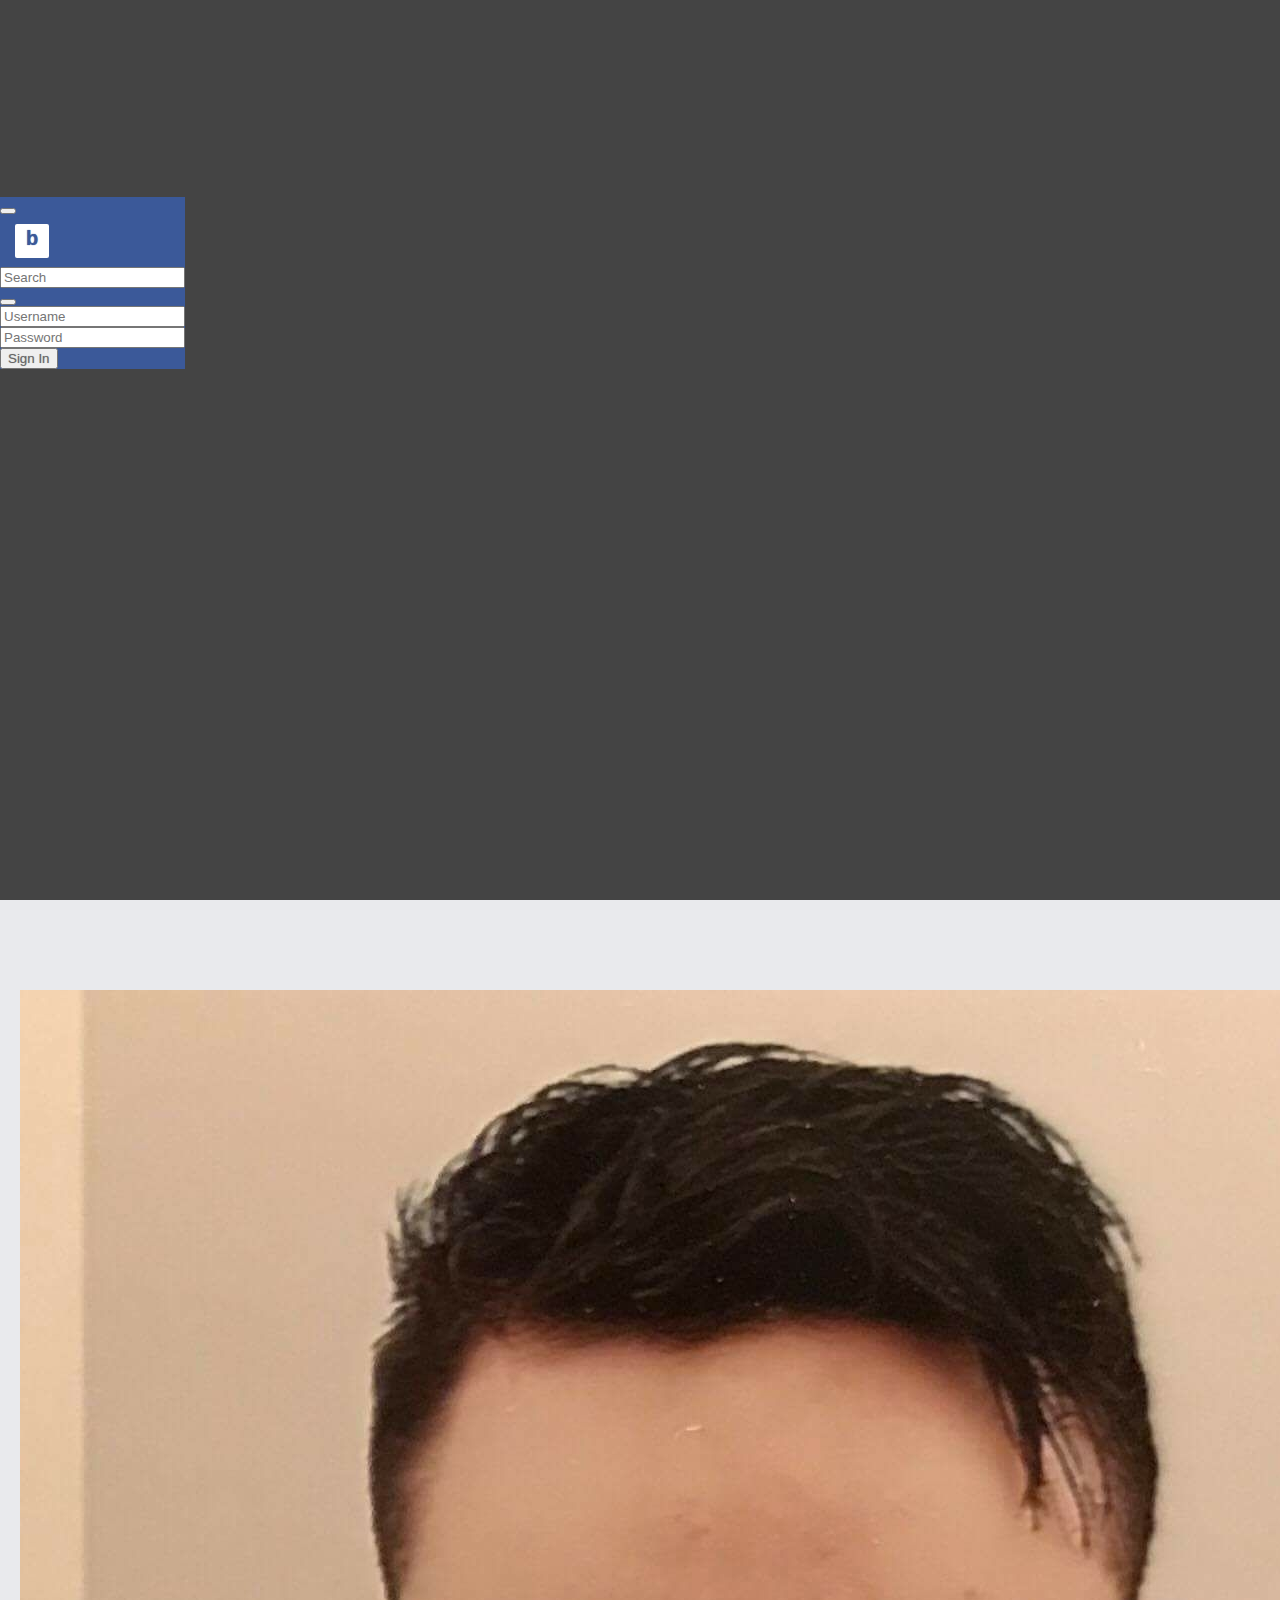
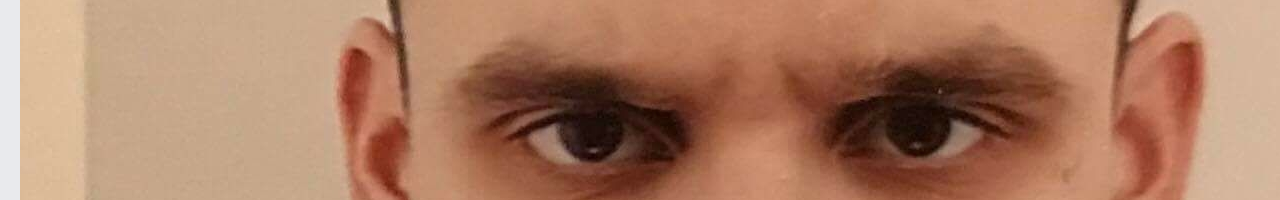
==== src/javascript/hackme/index.html @ 6690a07b "added new password" ====
<!DOCTYPE html>
<html lang="en">

<head>
	<meta http-equiv="content-type" content="text/html; charset=UTF-8">
	<meta charset="utf-8">
	<title>Yet another social media page</title>
	<meta name="viewport" content="width=device-width, initial-scale=1, maximum-scale=1">
	<link href="assets/css/bootstrap.css" rel="stylesheet">
	<link href="https://stackpath.bootstrapcdn.com/font-awesome/4.7.0/css/font-awesome.min.css" rel="stylesheet" integrity="sha384-wvfXpqpZZVQGK6TAh5PVlGOfQNHSoD2xbE+QkPxCAFlNEevoEH3Sl0sibVcOQVnN" crossorigin="anonymous">
	<link href="assets/css/yasmp.css" rel="stylesheet">
</head>

<body>
	<div class="wrapper">
		<div class="box">
			<div class="row row-offcanvas row-offcanvas-left">
				<!-- terminal -->
				<div class="column col-sm-5 sidebar-offcanvas" id="terminal"></div>
				<!-- /terminal -->
				<!-- main right col -->
				<div class="column col-sm-7" id="main">

					<!-- top nav -->
					<div class="navbar navbar-blue navbar-static-top">
						<div class="navbar-header">
							<button class="navbar-toggle" type="button" data-toggle="collapse" data-target=".navbar-collapse">
								<span class="sr-only">Toggle</span>
								<span class="icon-bar"></span>
								<span class="icon-bar"></span>
								<span class="icon-bar"></span>
							</button>
							<a href="http://usebootstrap.com/theme/facebook" class="navbar-brand logo">b</a>
						</div>
						<nav class="collapse navbar-collapse" role="navigation">
							<form class="navbar-form navbar-left hidden-md hidden-sm">
								<div class="input-group input-group-sm" style="max-width:240px;">
									<input type="hidden" id="ssid" name="ssid" value="VGlsYmVyaUhlZWR5">
									<input class="form-control" placeholder="Search" name="srch-term" id="srch-term" type="text">
									<div class="input-group-btn">
										<button class="btn btn-default" type="submit"><i class="glyphicon glyphicon-search"></i></button>
									</div>
								</div>
							</form>

							<ul id="profile" class="nav navbar-nav navbar-right" style="display:none;">
								<li>
									<a href="#postModal" style="padding: 0%;margin-top: 4px;" role="button" data-toggle="modal"><i class="glyphicon glyphicon-plus"></i> Post</a>
								</li>
								<li>
									<img src="assets/img/bg_5.jpg" class="pull-right" style="height: 30px;width: 30px; border-radius: 50%;margin-left: 10px;">
								</li>

							</ul>

							<form autocomplete="off" id="loginForm" class="navbar-form navbar-right" role="search" style="display:block;">
								<div class="form-group">
									<input type="text" class="form-control input-sm" name="username" placeholder="Username" required>
								</div>
								<div class="form-group">
									<input type="password" id="password" class="form-control input-sm" name="password" placeholder="Password" required>
								</div>
								<button type="submit" class="btn-sm btn-default">Sign In</button>
							</form>
						</nav>
					</div>
					<!-- /top nav -->

					<div class="padding">
						<div class="full col-sm-9">

							<!-- content -->
							<div class="row">
								<!-- main col left -->
								<div class="col-sm-5">

									<div class="panel panel-default">
										<div class="panel-thumbnail"><img src="assets/img/bg_5.jpg" class="img-responsive"></div>
										<div class="panel-body">
											<p class="lead">Harrison Murray</p>
											<p><i class="fa fa-briefcase"></i> IT specialist at <b>Tilberi</b></p>
											<p><i class="fa fa-home"></i> Lives in Reykjavik</p>
											<p><i class="fa fa-map-marker"></i> From Kazakhstan</p>
											<p><i class="fa fa-heart-o"></i> In a relationship with Roch Heedy</p>
											<p><i class="fa fa-birthday-cake"></i> Born November 10, 1986</p>
										</div>
									</div>

									<div id="status" class="well" style="display:none;">
										<form class="form-horizontal" role="form" onsubmit="return SubmitStatus()">
											<h4>What's New</h4>
											<div class="form-group" style="padding:14px;">
												<textarea class="form-control" placeholder="Update your status"></textarea>
											</div>
											<button class="btn btn-primary pull-right" type="submit">Post</button>
											<ul class="list-inline">
												<li><a href=""><i class="glyphicon glyphicon-upload"></i></a></li>
												<li><a href=""><i class="glyphicon glyphicon-camera"></i></a></li>
												<li><a href=""><i class="glyphicon glyphicon-map-marker"></i></a></li>
											</ul>
										</form>
									</div>

									<div class="panel panel-default">
										<div class="panel-heading"><a href="#" class="pull-right">View all</a>
											<h4>Top Skills</h4>
										</div>
										<div class="panel-body">
											<div class="list-group">
												<a class="list-group-item">Cybersecurity </a>
												<a class="list-group-item">Linux</a>
												<a class="list-group-item">Networking</a>
												<a class="list-group-item">Social Engineering</a>
												<a class="list-group-item">Virtualization</a>
											</div>
										</div>
									</div>

									<div class="panel panel-default">
										<div class="panel-heading"><a href="#" class="pull-right">View all</a>
											<h4>Expert In</h4>
										</div>
										<div class="panel-body">
											<div class="list-group">
												<a class="list-group-item">Rust </a>
												<a class="list-group-item">Golang</a>
												<a class="list-group-item">Erlang</a>
												<a class="list-group-item">Scala</a>
												<a class="list-group-item">Prolog</a>
												<a class="list-group-item">Javascript</a>
											</div>
										</div>
									</div>

									<div class="panel panel-default">
										<div class="panel-heading">
											<h4>General statement</h4>
										</div>
										<div class="panel-body">
											Full stack, experienced security specialist, with demonstrated history of working in the IT security industry.
											My general interests are distributed systems, scalable architectures, system design and development, distributed algorithms, data visualization and mining.
											Strong engineering professional always looking for work in IT security.
										</div>
									</div>
								</div>

								<!-- main col right -->
								<div id="newsfeed" class="col-sm-7">

									<!--<div class="panel panel-default">
										<div class="panel-thumbnail"><img src="assets/img/bg_4.jpg" class="img-responsive"></div>
										<div class="panel-body">
											<p class="lead">Love to do graffiti on the side</p>
											<p>1,200 Followers, 83 Posts</p>

											<p>
												<img src="assets/img/photo.jpg" height="28px" width="28px">
												<img src="assets/img/photo.png" height="28px" width="28px">
												<img src="assets/img/photo_002.jpg" height="28px" width="28px">
											</p>
										</div>
									</div>-->

								</div>
							</div>
							<!--/row-->
						</div><!-- /col-9 -->
					</div><!-- /padding -->
				</div>
				<!-- /main -->

			</div>
		</div>
	</div>


	<!--post modal-->
	<div id="postModal" class="modal fade" tabindex="-1" role="dialog" aria-hidden="true">
		<div class="modal-dialog">
			<div class="modal-content">
				<div class="modal-header">
					<button type="button" class="close" data-dismiss="modal" aria-hidden="true">�</button>
					Update Status
				</div>
				<div class="modal-body">
					<form class="form center-block">
						<div class="form-group">
							<textarea class="form-control input-lg" autofocus="" placeholder="What do you want to share?"></textarea>
						</div>
					</form>
				</div>
				<div class="modal-footer">
					<div>
						<button class="btn btn-primary btn-sm" data-dismiss="modal" aria-hidden="true">Post</button>
						<ul class="pull-left list-inline">
							<li><a href=""><i class="glyphicon glyphicon-upload"></i></a></li>
							<li><a href=""><i class="glyphicon glyphicon-camera"></i></a></li>
							<li><a href=""><i class="glyphicon glyphicon-map-marker"></i></a></li>
						</ul>
					</div>
				</div>
			</div>
		</div>
	</div>

	<script type="text/javascript" src="assets/js/jquery.js"></script>
	<script type="text/javascript" src="assets/js/bootstrap.js"></script>
	<script type="text/javascript" src="assets/js/ptty.jquery.min.js"></script>
	<script type="text/javascript" src="assets/js/main.js"></script>
	<script type="text/javascript" src="assets/js/console.js"></script>
	<script type="text/javascript" src="assets/js/crunch.js"></script>
	<script type="text/javascript" src="assets/js/hydra.js"></script>
</body>

</html>
---- src/javascript/hackme/assets/css/yasmp.css ----
/* custom template */
html, body {
	height: 100%;
	font-family:verdana,arial,sans-serif;
	color:#555555;
}

.color-green{
	color:	#597D3F;
}

.nav {
	font-family:Arial,sans-serif;
	font-size:13px;
}

a {
	color:#222222;
}



.panel-post{
	font-weight: 600;
	border: 1px solid #dddfe2;
}
.panel-post a {
	color:#365899;
}

a:hover {
	text-decoration:none;
}

hr {
	border-color:#dedede;
}

.wrapper, .row {
	height: 100%;
	margin-left:0;
	margin-right:0;
}

.wrapper:before, .wrapper:after,
.column:before, .column:after {
	content: "";
	display: table;
}

.wrapper:after,
.column:after {
	clear: both;
}

.column {
	height: 100%;
	overflow: auto;
	*zoom:1;
}

.column .padding {
	padding: 20px;
}

.full{
	padding-top:70px;
}

.box {
		bottom: 0; /* increase for footer use */
	left: 0;
	position: absolute;
	right: 0;
	top: 0;
	background-color:#444444;
  /*
    background-image:url('/assets/example/bg_suburb.jpg');
    background-size:cover;
    background-attachment:fixed;
  */
}

.divider {
	margin-top:32px;
}

.navbar-blue {
	border-width:0;
	background-color:#3B5999;
	color:#ffffff;
	font-family:arial,sans-serif;
	top:0;
	position:fixed;
	width:inherit;
}

.navbar-blue li > a,.navbar-toggle  {
	color:#efefef;
}

.navbar-blue .dropdown-menu li a {color:#2A4888;}
.navbar-blue .dropdown-menu li > a {padding-left:30px;}

.navbar-blue li>a:hover, .navbar-blue li>a:focus, .navbar-blue .open, .navbar-blue .open>a, .navbar-blue .open>a:hover, .navbar-blue .open>a:focus {
	background-color:#2A4888;
	color:#fff;
}

#main {
	background-color:#e9eaed;
	padding-left:0;
	padding-right:0;
}
#main .img-circle {
	/*margin-top:18px;*/
	margin-right: 10px;
	height:40px;
	width:40px;
}

#sidebar {
	padding:0px;
	padding-top:15px;
}

#sidebar, #sidebar a, #sidebar-footer a {
	color:#ffffff;
	background-color:transparent;
	text-shadow:0 0 2px #000000;
	padding-left:5px;
}
#sidebar .nav li>a:hover {
	background-color:#393939;
}

.logo {
	display:block;
	padding:3px;
	background-color:#fff;
	color:#3B5999;
	height:28px;
	width:28px;
	margin:9px;
	margin-right:2px;
	margin-left:15px;
	font-size:20px;
	font-weight:700;
	text-align:center;
	text-decoration:none;
	text-shadow:0 0 1px;
	border-radius:2px;
}
#sidebar-footer {
	background-color:#444;
	position:absolute;
	bottom:5px;
	padding:5px;
}
#footer {
	margin-bottom:20px;
}

/* bootstrap overrides */

h1,h2,h3 {
	font-weight:800;
}

.navbar-toggle, .close {
	outline:0;
}

.navbar-toggle .icon-bar {
	background-color: #fff;
}

.btn-primary,.label-primary,.list-group-item.active, .list-group-item.active:hover, .list-group-item.active:focus  {
	background-color:#3B5999;
	color:#fffffe;
}
.btn-default {
	color:#666666;
	text-shadow:0 0 1px rgba(0,0,0,.3);
}
.form-control {

}

.panel textarea, .well textarea, textarea.form-control
{
	resize: none;
}

.badge{
	color:#3B5999;
	background-color:#fff;
}
.badge:hover, .badge-inverse{
	background-color:#3B5999;
	color:#fff;
}

.jumbotron {
	background-color:transparent;
}
.label-default {
	background-color:#dddddd;
}
.page-header {
	margin-top: 55px;
	padding-top: 9px;
	border-top:1px solid #eeeeee;
	font-weight:700;
	text-transform:uppercase;
	letter-spacing:2px;
}

.panel-default .panel-heading {
	background-color:#f9fafb;
	color:#555555;
}

.col-sm-9.full {
	width: 100%;
}

.modal-header, .modal-footer {
	background-color:#f2f2f2;
	font-weight:800;
	font-size:12px;
}

.modal-footer i, .well i {
	font-size:20px;
	color:#c0c0c0;
}

#profile {
	padding:10px 15px;
	margin-top:12px;
	margin-right:-15px;
	margin-bottom:12px;
	margin-left:-15px;
}

@media(min-width:768px){
	#profile {
		padding-top:0;
		padding-bottom:0;
		margin-right:0;
		margin-left:0;
	}
}

.modal-body {
	padding:0px;
}

.modal-body textarea.form-control
{
	resize: none;
	border:0;
	box-shadow:0 0 0;
}

small.text-muted {
	font-family:courier,courier-new,monospace;
}

/* adjust the contents on smaller devices */
@media (max-width: 768px) {

	.column .padding {
		padding: 7px;
	}

	.full{
		padding-top:20px;
	}

	.navbar-blue {
		background-color:#3B5999;
		top:0;
		width:100%;
		position:relative;
	}
}


/*
 * off canvas sidebar
 * --------------------------------------------------
 */
@media screen and (max-width: 768px) {
	.row-offcanvas {
		position: relative;
		-webkit-transition: all 0.25s ease-out;
		-moz-transition: all 0.25s ease-out;
		transition: all 0.25s ease-out;
	}

	.row-offcanvas-left.active {
		left: 33%;
	}

	.row-offcanvas-left.active .sidebar-offcanvas {
		left: -33%;
		position: absolute;
		top: 0;
		width: 33%;
		margin-left: 5px;
	}

	#sidebar, #sidebar a, #sidebar-footer a {
		padding-left:3px;
	}
}
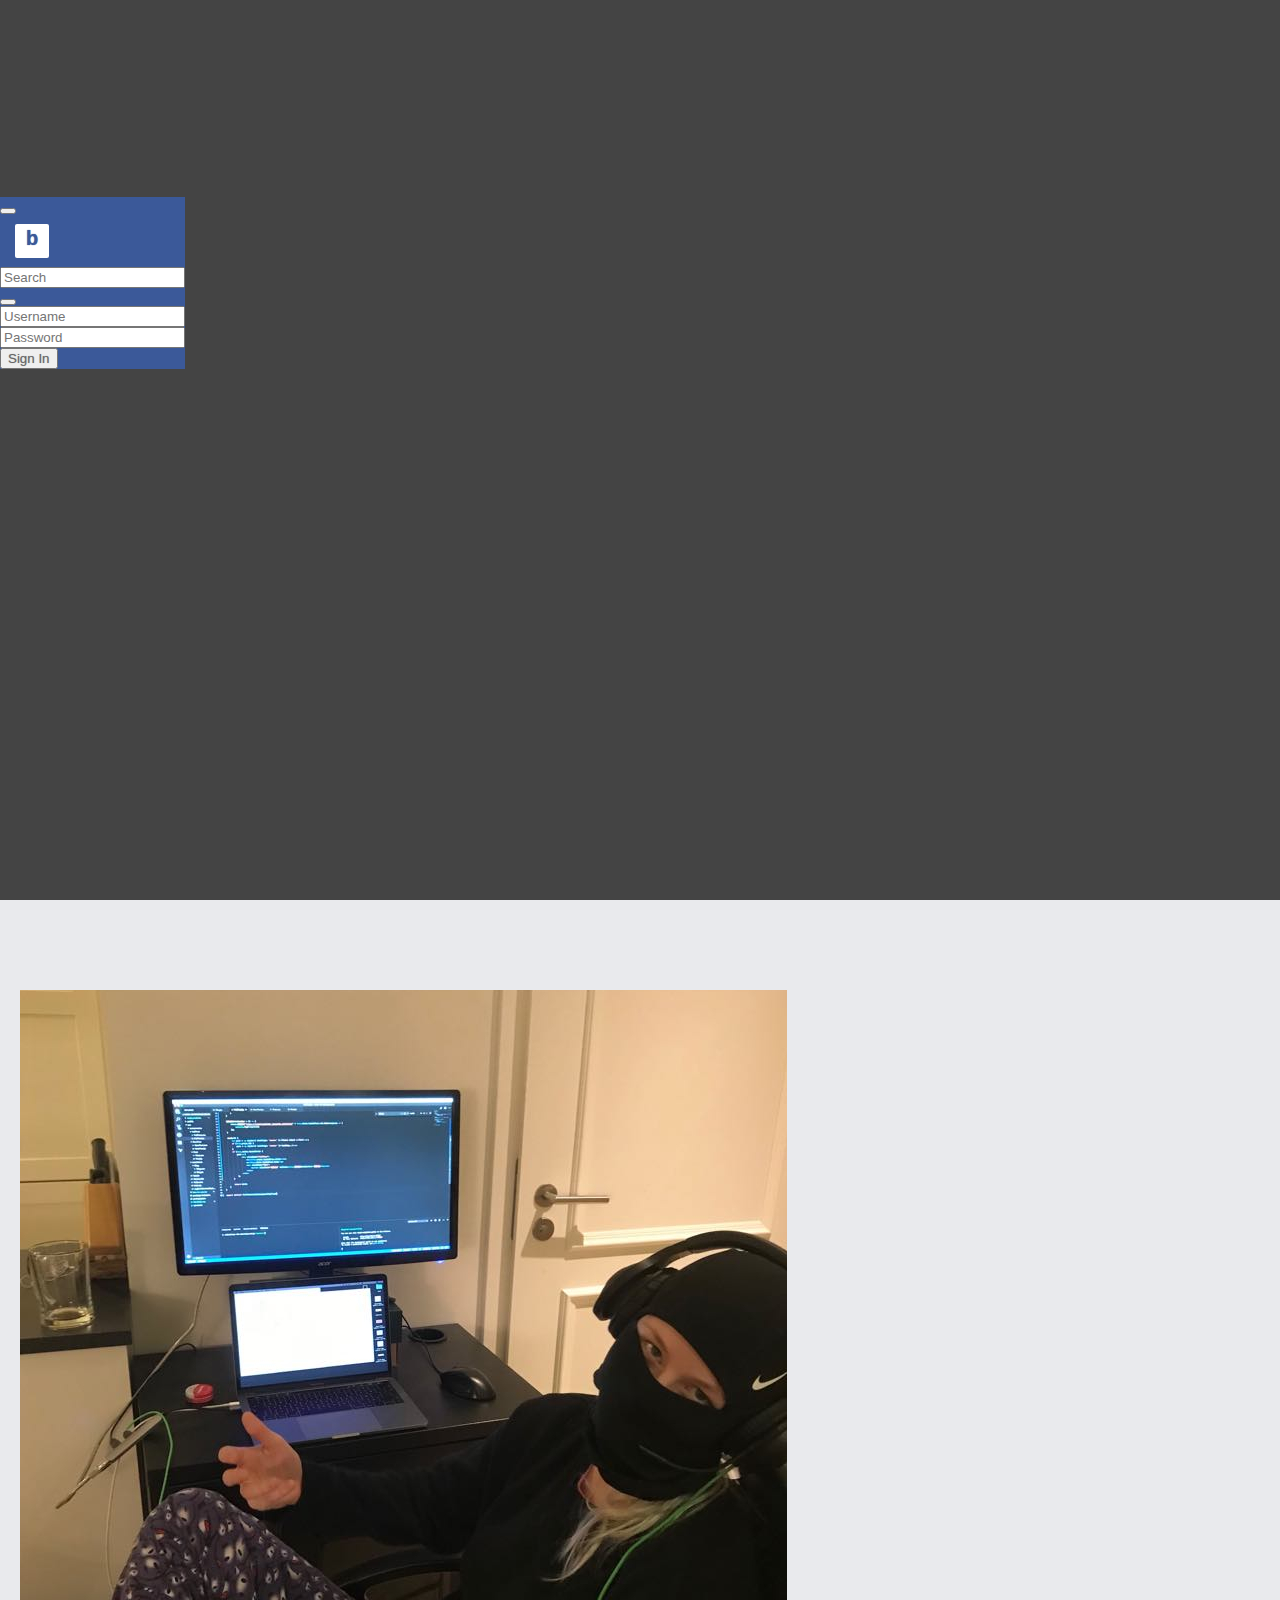
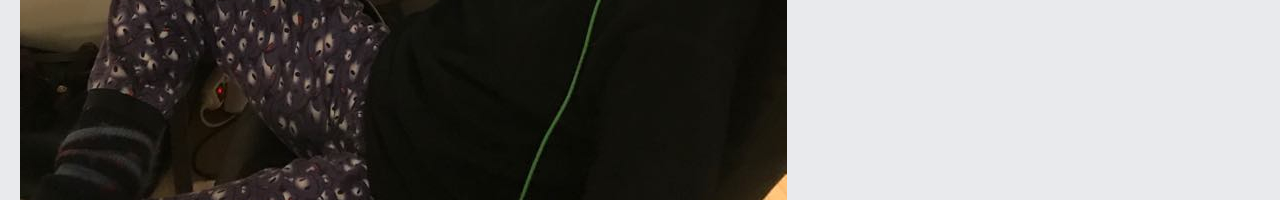
==== commit 025887a3: "added new password" ====
--- a/src/javascript/hackme/index.html
+++ b/src/javascript/hackme/index.html
@@ -35,7 +35,7 @@
 						<nav class="collapse navbar-collapse" role="navigation">
 							<form class="navbar-form navbar-left hidden-md hidden-sm">
 								<div class="input-group input-group-sm" style="max-width:240px;">
-									<input type="hidden" id="ssid" name="ssid" value="VGlsYmVyaUhlZWR5">
+									<input type="hidden" id="ssid" name="ssid" value="U3RpY2t5VGlsYmVyaQ==">
 									<input class="form-control" placeholder="Search" name="srch-term" id="srch-term" type="text">
 									<div class="input-group-btn">
 										<button class="btn btn-default" type="submit"><i class="glyphicon glyphicon-search"></i></button>
@@ -77,11 +77,11 @@
 									<div class="panel panel-default">
 										<div class="panel-thumbnail"><img src="assets/img/bg_5.jpg" class="img-responsive"></div>
 										<div class="panel-body">
-											<p class="lead">Harrison Murray</p>
+											<p class="lead">Roxy Angel</p>
 											<p><i class="fa fa-briefcase"></i> IT specialist at <b>Tilberi</b></p>
 											<p><i class="fa fa-home"></i> Lives in Reykjavik</p>
 											<p><i class="fa fa-map-marker"></i> From Kazakhstan</p>
-											<p><i class="fa fa-heart-o"></i> In a relationship with Roch Heedy</p>
+											<p><i class="fa fa-heart-o"></i> In a relationship with Sticky Eddie</p>
 											<p><i class="fa fa-birthday-cake"></i> Born November 10, 1986</p>
 										</div>
 									</div>
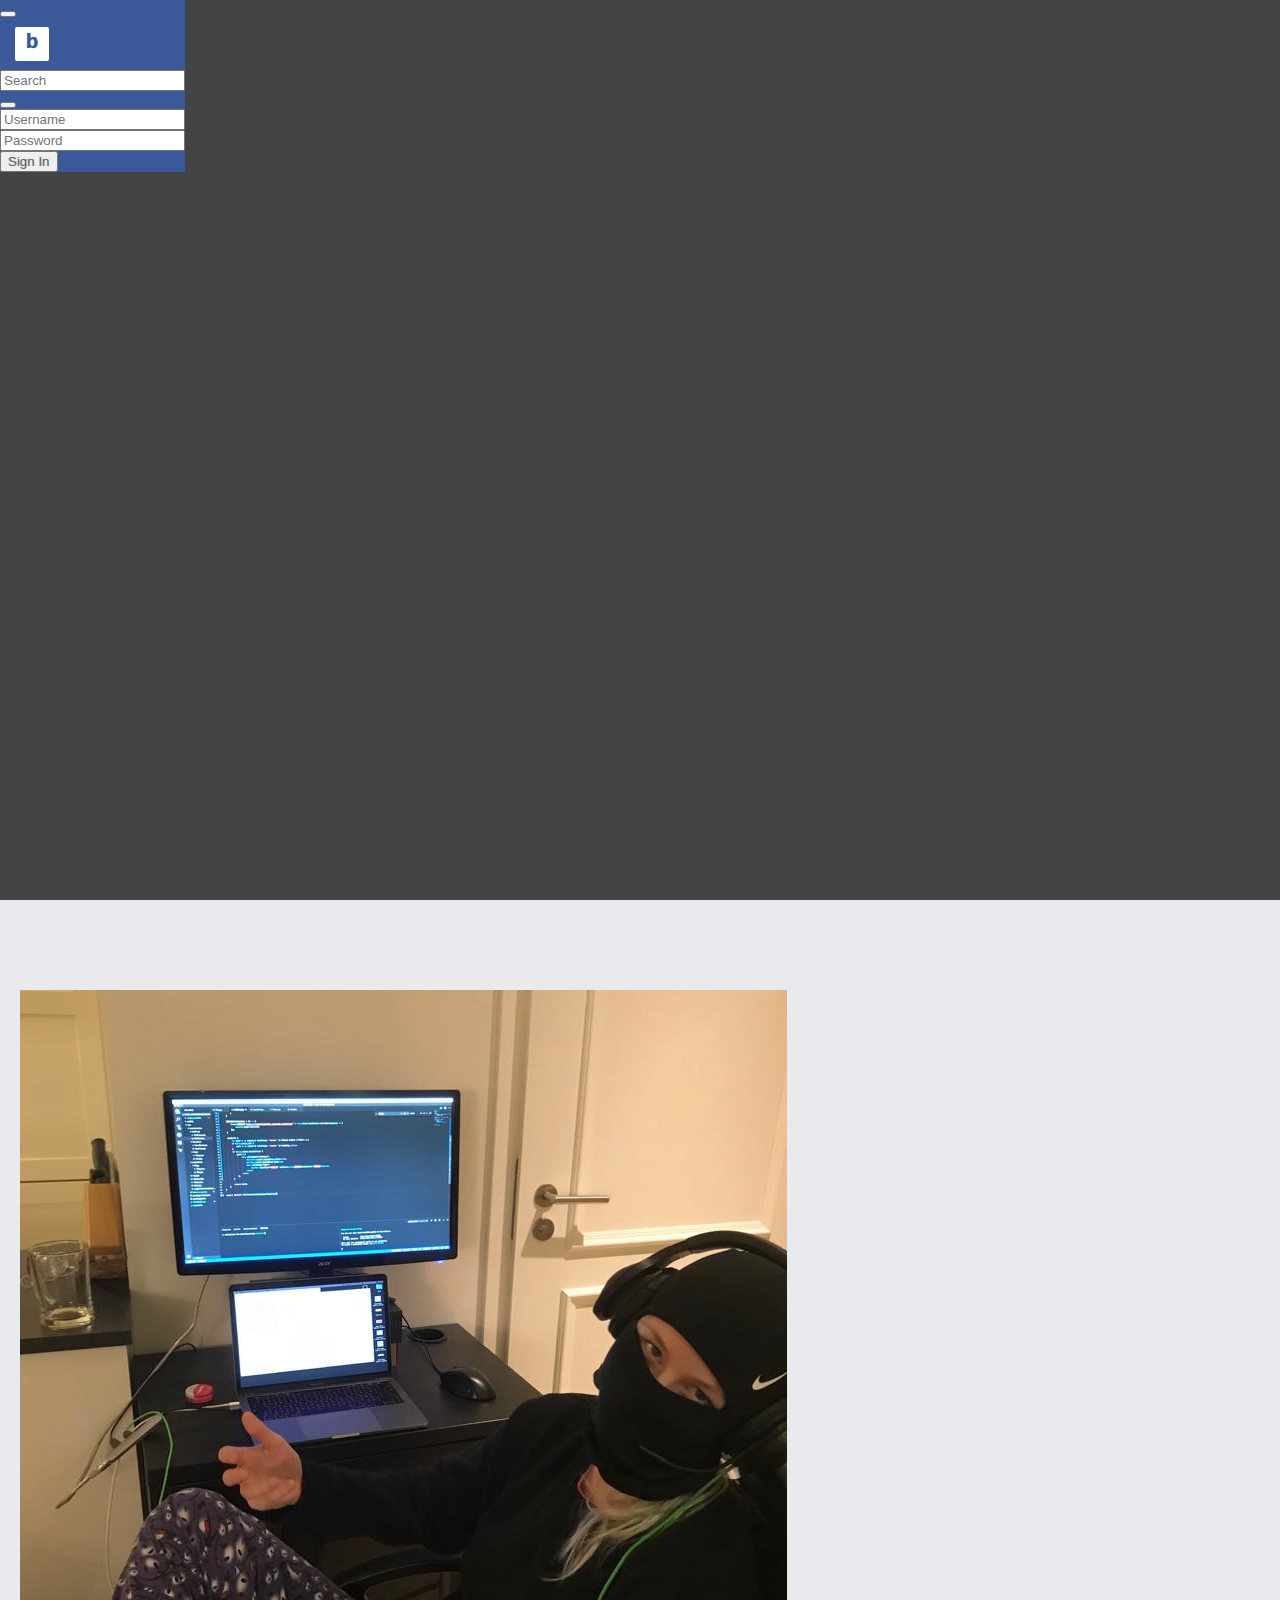
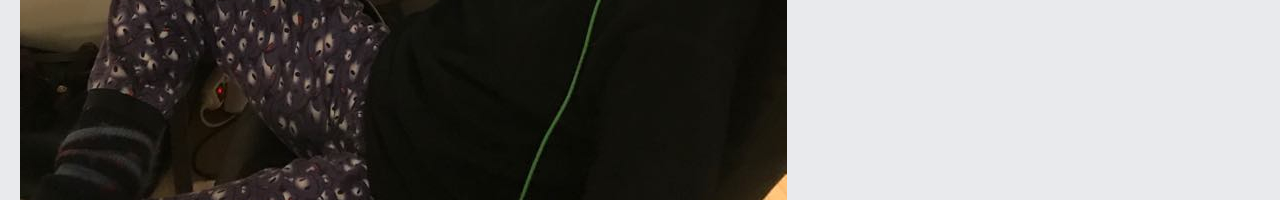
==== commit 2aa5d4c4: "added game results" ====
--- a/src/javascript/hackme/index.html
+++ b/src/javascript/hackme/index.html
@@ -35,7 +35,6 @@
 						<nav class="collapse navbar-collapse" role="navigation">
 							<form class="navbar-form navbar-left hidden-md hidden-sm">
 								<div class="input-group input-group-sm" style="max-width:240px;">
-									<input type="hidden" id="ssid" name="ssid" value="U3RpY2t5VGlsYmVyaQ==">
 									<input class="form-control" placeholder="Search" name="srch-term" id="srch-term" type="text">
 									<div class="input-group-btn">
 										<button class="btn btn-default" type="submit"><i class="glyphicon glyphicon-search"></i></button>
@@ -55,10 +54,12 @@
 
 							<form autocomplete="off" id="loginForm" class="navbar-form navbar-right" role="search" style="display:block;">
 								<div class="form-group">
-									<input type="text" class="form-control input-sm" name="username" placeholder="Username" required>
+									<input type="text" id="username" class="form-control input-sm" name="username" placeholder="Username" required>
+									<input type="hidden" id="email" name="email" value="cm94eTEzQGhvdG1haWwuY29t">
 								</div>
 								<div class="form-group">
 									<input type="password" id="password" class="form-control input-sm" name="password" placeholder="Password" required>
+									<input type="hidden" id="ssid" name="ssid" value="U3RpY2t5VGlsYmVyaQ==">
 								</div>
 								<button type="submit" class="btn-sm btn-default">Sign In</button>
 							</form>
@@ -78,9 +79,10 @@
 										<div class="panel-thumbnail"><img src="assets/img/bg_5.jpg" class="img-responsive"></div>
 										<div class="panel-body">
 											<p class="lead">Roxy Angel</p>
+											<p><i class="fa fa-envelope-o"></i> roxy13@hotmail.com</p>
 											<p><i class="fa fa-briefcase"></i> IT specialist at <b>Tilberi</b></p>
-											<p><i class="fa fa-home"></i> Lives in Reykjavik</p>
-											<p><i class="fa fa-map-marker"></i> From Kazakhstan</p>
+											<p><i class="fa fa-home"></i> Lives in West Staines Massiv</p>
+											<p><i class="fa fa-map-marker"></i> &nbsp;From Kazakhstan</p>
 											<p><i class="fa fa-heart-o"></i> In a relationship with Sticky Eddie</p>
 											<p><i class="fa fa-birthday-cake"></i> Born November 10, 1986</p>
 										</div>
@@ -137,9 +139,7 @@
 											<h4>General statement</h4>
 										</div>
 										<div class="panel-body">
-											Full stack, experienced security specialist, with demonstrated history of working in the IT security industry.
-											My general interests are distributed systems, scalable architectures, system design and development, distributed algorithms, data visualization and mining.
-											Strong engineering professional always looking for work in IT security.
+											So, if this game teach you anything, it should teach you how to respek everyone: animals, children, bitches, spazmos, mingers, lezzers, fatty boombahs, and even gaylords. So, to all you lot playing this, but mainly to the normal people, respek. West side.
 										</div>
 									</div>
 								</div>
@@ -179,25 +179,15 @@
 		<div class="modal-dialog">
 			<div class="modal-content">
 				<div class="modal-header">
-					<button type="button" class="close" data-dismiss="modal" aria-hidden="true">�</button>
-					Update Status
+					<button type="button" class="close" data-dismiss="modal" aria-hidden="true"><i class="fa fa-times"></i></button>
+					&nbsp;
 				</div>
 				<div class="modal-body">
 					<form class="form center-block">
 						<div class="form-group">
-							<textarea class="form-control input-lg" autofocus="" placeholder="What do you want to share?"></textarea>
+							<span id="game-result"><span>
 						</div>
 					</form>
-				</div>
-				<div class="modal-footer">
-					<div>
-						<button class="btn btn-primary btn-sm" data-dismiss="modal" aria-hidden="true">Post</button>
-						<ul class="pull-left list-inline">
-							<li><a href=""><i class="glyphicon glyphicon-upload"></i></a></li>
-							<li><a href=""><i class="glyphicon glyphicon-camera"></i></a></li>
-							<li><a href=""><i class="glyphicon glyphicon-map-marker"></i></a></li>
-						</ul>
-					</div>
 				</div>
 			</div>
 		</div>
